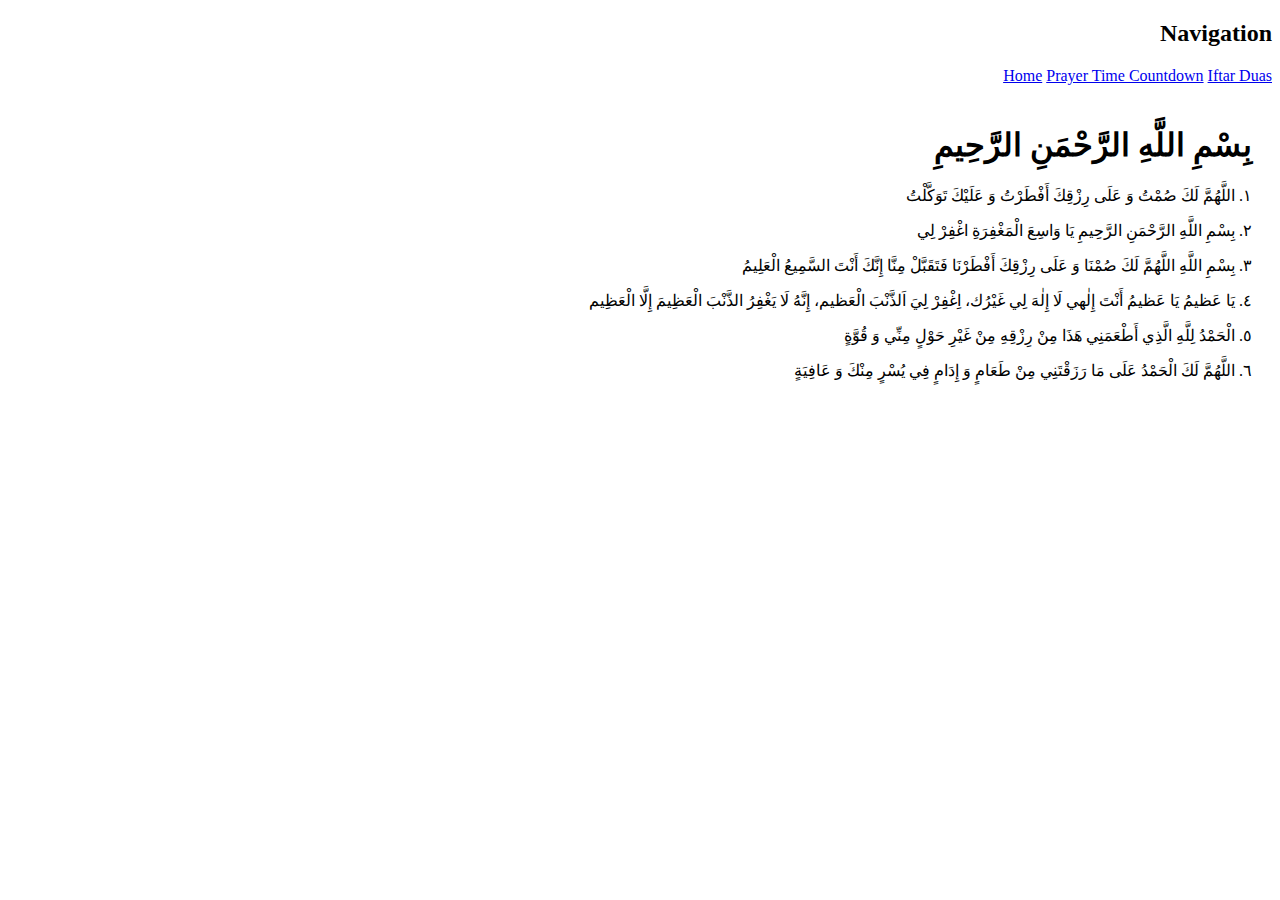
==== IftarDuas.html @ 15edd02d "Rename IftarDuas to IftarDuas.html" ====
<!-- iftar-duas.html -->
<!DOCTYPE html>
<html lang="ar" dir="rtl">
<head>
    <meta charset="UTF-8">
    <meta name="viewport" content="width=device-width, initial-scale=1.0">
    <title>أدعية الإفطار</title>
    <link rel="stylesheet" href="styles.css">
</head>
<body>
    <div class="sidebar">
        <h2>Navigation</h2>
        <a href="index.html">Home</a>
        <a href="PrayerTimesCountdown.html">Prayer Time Countdown</a>
        <a href="IftarDuas.html">Iftar Duas</a>
    </div>
    <div class="main-content" style="padding: 20px; text-align: right;">
        <h1>بِسْمِ اللَّهِ الرَّحْمَنِ الرَّحِيمِ</h1>
        <p>١. اللَّهُمَّ لَكَ صُمْتُ وَ عَلَى رِزْقِكَ أَفْطَرْتُ وَ عَلَيْكَ تَوَكَّلْتُ</p>
        <p>٢. بِسْمِ اللَّهِ الرَّحْمَنِ الرَّحِيمِ يَا وَاسِعَ الْمَغْفِرَةِ اغْفِرْ لِي</p>
        <p>٣. بِسْمِ اللَّهِ اللَّهُمَّ لَكَ صُمْنَا وَ عَلَى رِزْقِكَ أَفْطَرْنَا فَتَقَبَّلْ مِنَّا إِنَّكَ أَنْتَ السَّمِيعُ الْعَلِيمُ</p>
        <p>٤. يَا عَظيمُ يَا عَظيمُ أَنْتَ إِلٰهي لَا إِلٰهَ لِي غَيْرُك، اِغْفِرْ لِيَ اَلذَّنْبَ الْعَظيم، إِنَّهُ لَا يَغْفِرُ الذَّنْبَ الْعَظِيمَ إِلَّا الْعَظِيم</p>
        <p>٥. الْحَمْدُ لِلَّهِ الَّذِي أَطْعَمَنِي هَذَا مِنْ رِزْقِهِ مِنْ غَيْرِ حَوْلٍ مِنِّي وَ قُوَّةٍ</p>
        <p>٦. اللَّهُمَّ لَكَ الْحَمْدُ عَلَى مَا رَزَقْتَنِي مِنْ طَعَامٍ وَ إِدَامٍ فِي يُسْرٍ مِنْكَ وَ عَافِيَةٍ</p>
    </div>
</body>
</html>
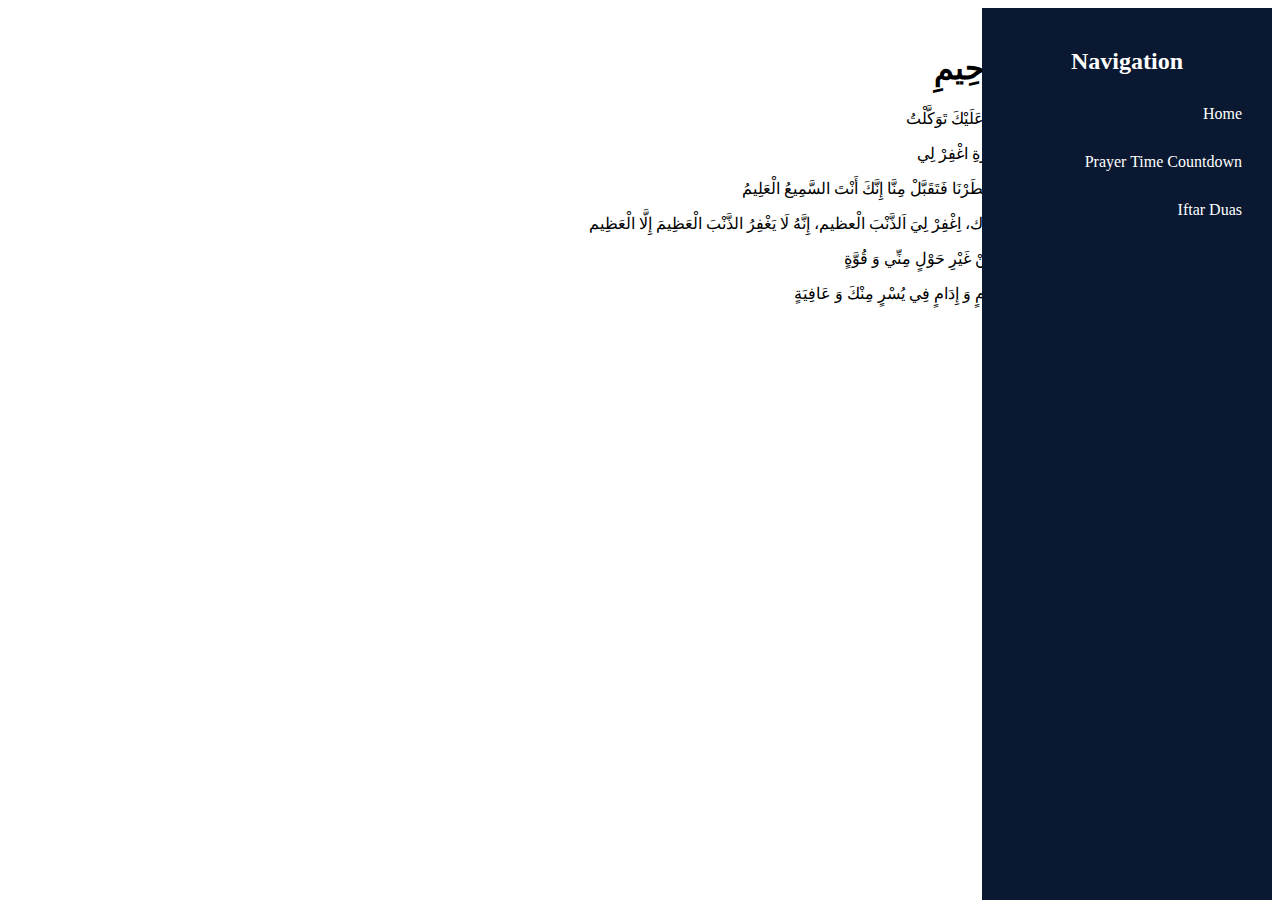
==== commit 40e1e4e2: "Update IftarDuas.html" ====
--- a/IftarDuas.html
+++ b/IftarDuas.html
@@ -1,4 +1,4 @@
-<!-- iftar-duas.html -->
+<!-- IftarDuas.html -->
 <!DOCTYPE html>
 <html lang="ar" dir="rtl">
 <head>
@@ -14,12 +14,12 @@
         <a href="PrayerTimesCountdown.html">Prayer Time Countdown</a>
         <a href="IftarDuas.html">Iftar Duas</a>
     </div>
-    <div class="main-content" style="padding: 20px; text-align: right;">
+    <div class="main-content">
         <h1>بِسْمِ اللَّهِ الرَّحْمَنِ الرَّحِيمِ</h1>
         <p>١. اللَّهُمَّ لَكَ صُمْتُ وَ عَلَى رِزْقِكَ أَفْطَرْتُ وَ عَلَيْكَ تَوَكَّلْتُ</p>
         <p>٢. بِسْمِ اللَّهِ الرَّحْمَنِ الرَّحِيمِ يَا وَاسِعَ الْمَغْفِرَةِ اغْفِرْ لِي</p>
         <p>٣. بِسْمِ اللَّهِ اللَّهُمَّ لَكَ صُمْنَا وَ عَلَى رِزْقِكَ أَفْطَرْنَا فَتَقَبَّلْ مِنَّا إِنَّكَ أَنْتَ السَّمِيعُ الْعَلِيمُ</p>
-        <p>٤. يَا عَظيمُ يَا عَظيمُ أَنْتَ إِلٰهي لَا إِلٰهَ لِي غَيْرُك، اِغْفِرْ لِيَ اَلذَّنْبَ الْعَظيم، إِنَّهُ لَا يَغْفِرُ الذَّنْبَ الْعَظِيمَ إِلَّا الْعَظِيم</p>
+        <p>٤. يَا عَظيمُ يَا عَظيمُ أَنْتَ إِلٰهي لَا إِلٰهَ لِي غَيْرُك، اِغْفِرْ لِيَ اَلذَّنْبَ الْعظيم، إِنَّهُ لَا يَغْفِرُ الذَّنْبَ الْعَظِيمَ إِلَّا الْعَظِيم</p>
         <p>٥. الْحَمْدُ لِلَّهِ الَّذِي أَطْعَمَنِي هَذَا مِنْ رِزْقِهِ مِنْ غَيْرِ حَوْلٍ مِنِّي وَ قُوَّةٍ</p>
         <p>٦. اللَّهُمَّ لَكَ الْحَمْدُ عَلَى مَا رَزَقْتَنِي مِنْ طَعَامٍ وَ إِدَامٍ فِي يُسْرٍ مِنْكَ وَ عَافِيَةٍ</p>
     </div>
--- a/styles.css
+++ b/styles.css
@@ -0,0 +1,42 @@
+<!-- styles.css -->
+body {
+    margin: 0;
+    font-family: Arial, sans-serif;
+    display: flex;
+    height: 100vh;
+    background-color: #f4f4f4;
+}
+
+.sidebar {
+    width: 250px;
+    background-color: #0a1931;
+    color: white;
+    padding: 20px;
+    height: 100vh;
+    position: fixed;
+}
+
+.sidebar h2 {
+    text-align: center;
+    margin-bottom: 20px;
+}
+
+.sidebar a {
+    display: block;
+    color: white;
+    text-decoration: none;
+    padding: 10px;
+    border-radius: 5px;
+    margin-bottom: 10px;
+    transition: background 0.3s;
+}
+
+.sidebar a:hover {
+    background-color: #1b2b5b;
+}
+
+.main-content {
+    margin-left: 270px;
+    padding: 20px;
+    flex: 1;
+}
